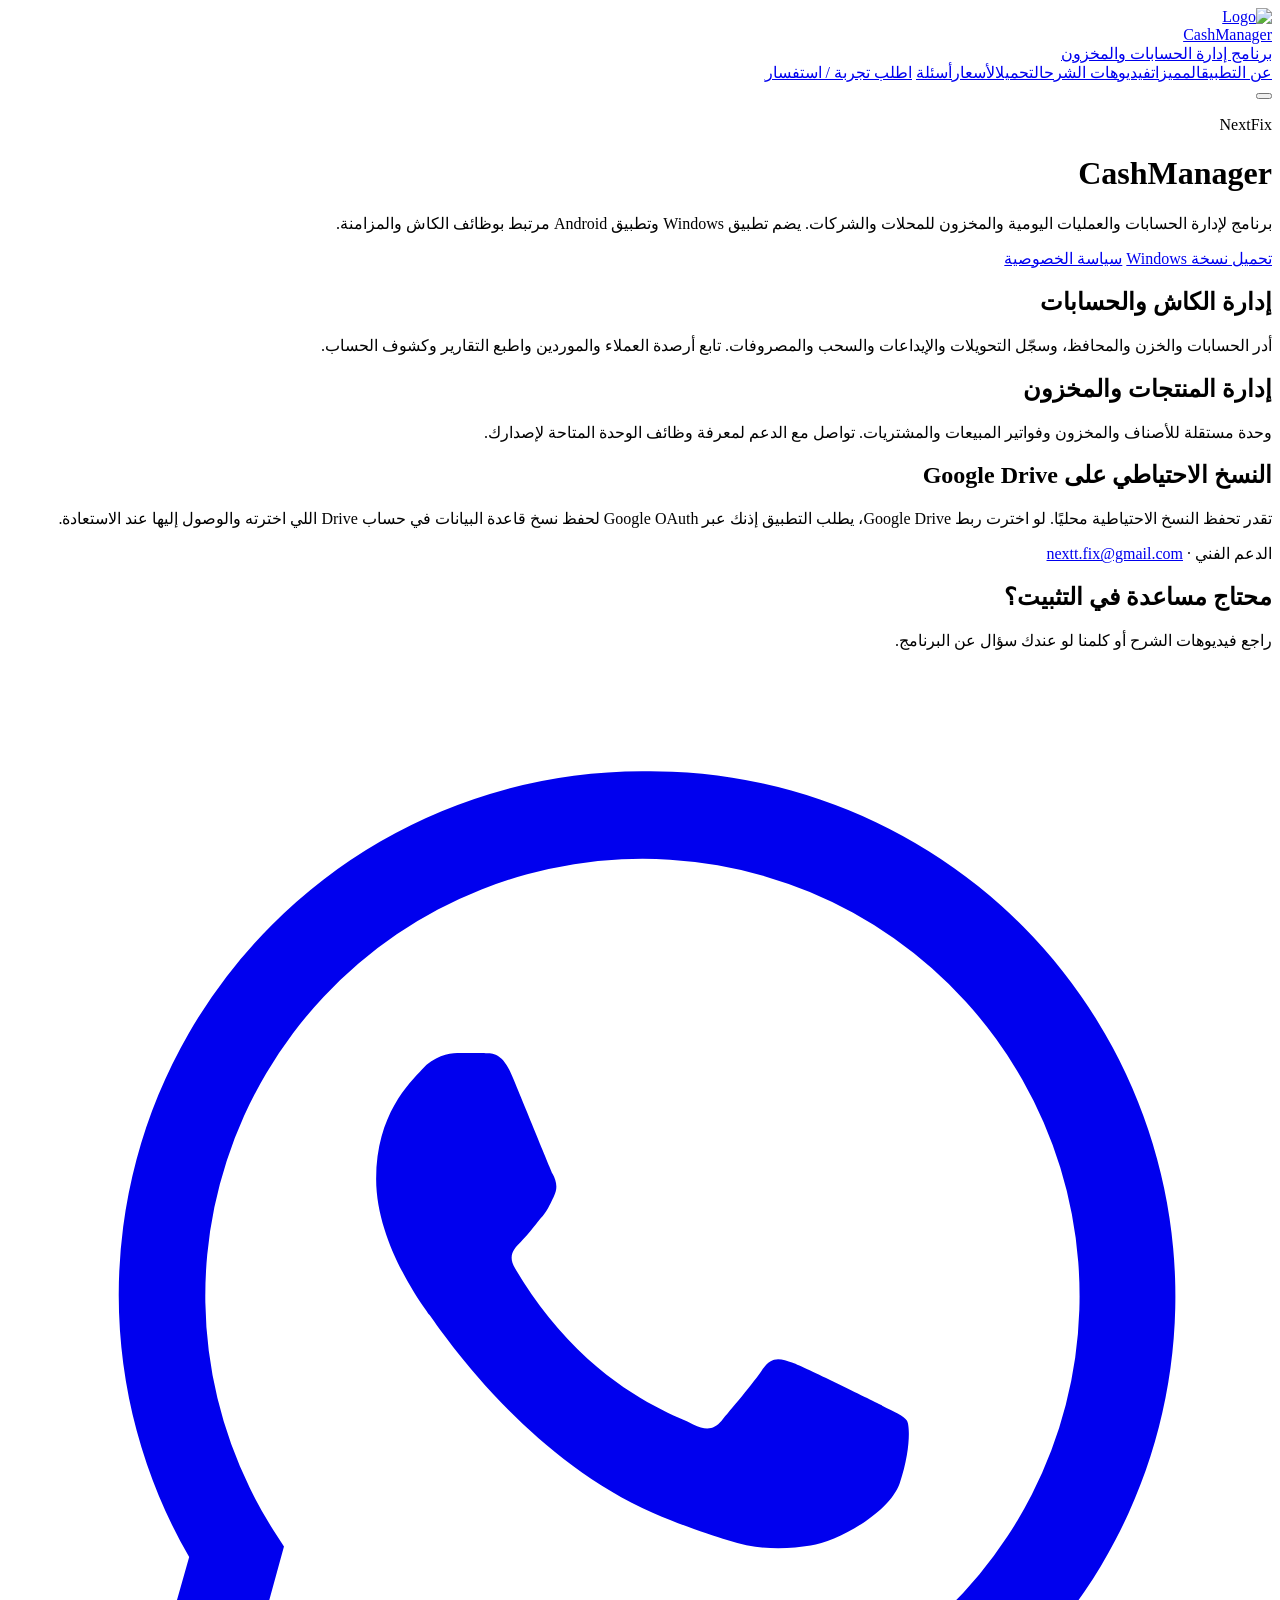
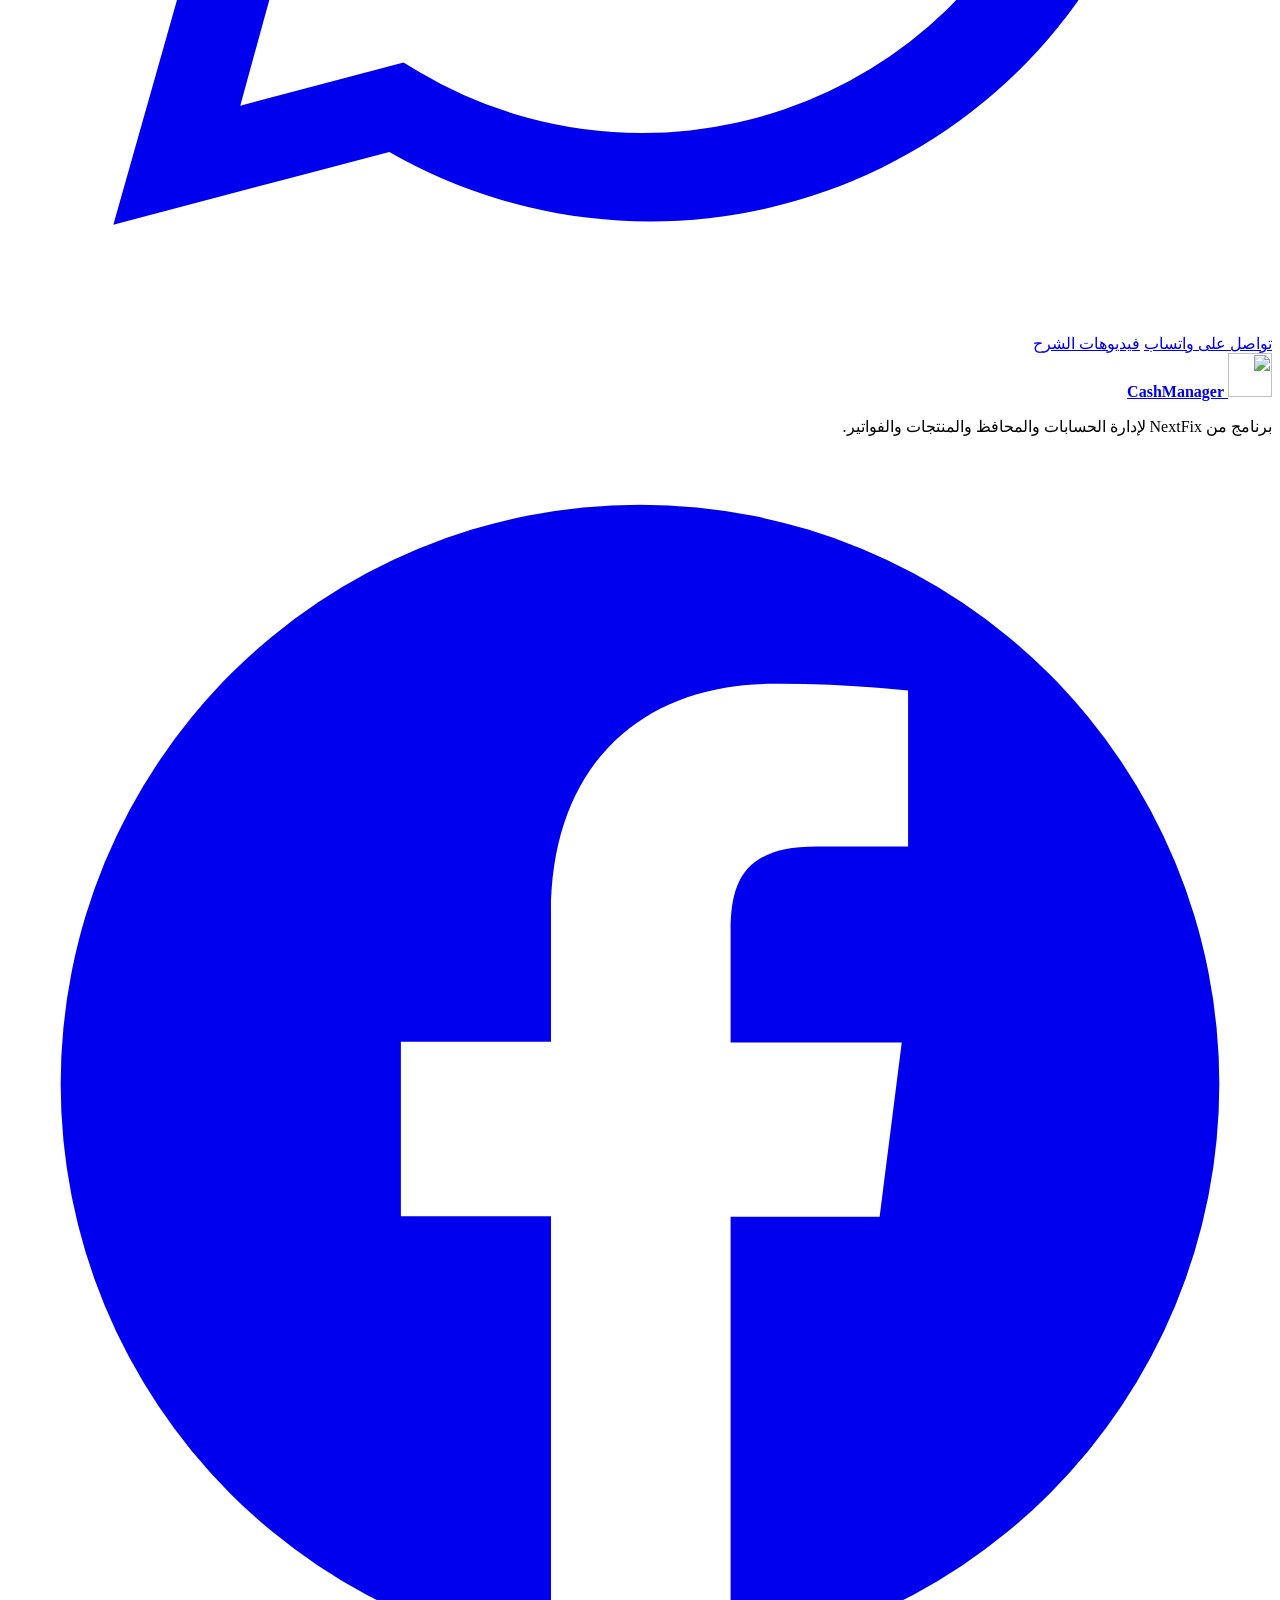
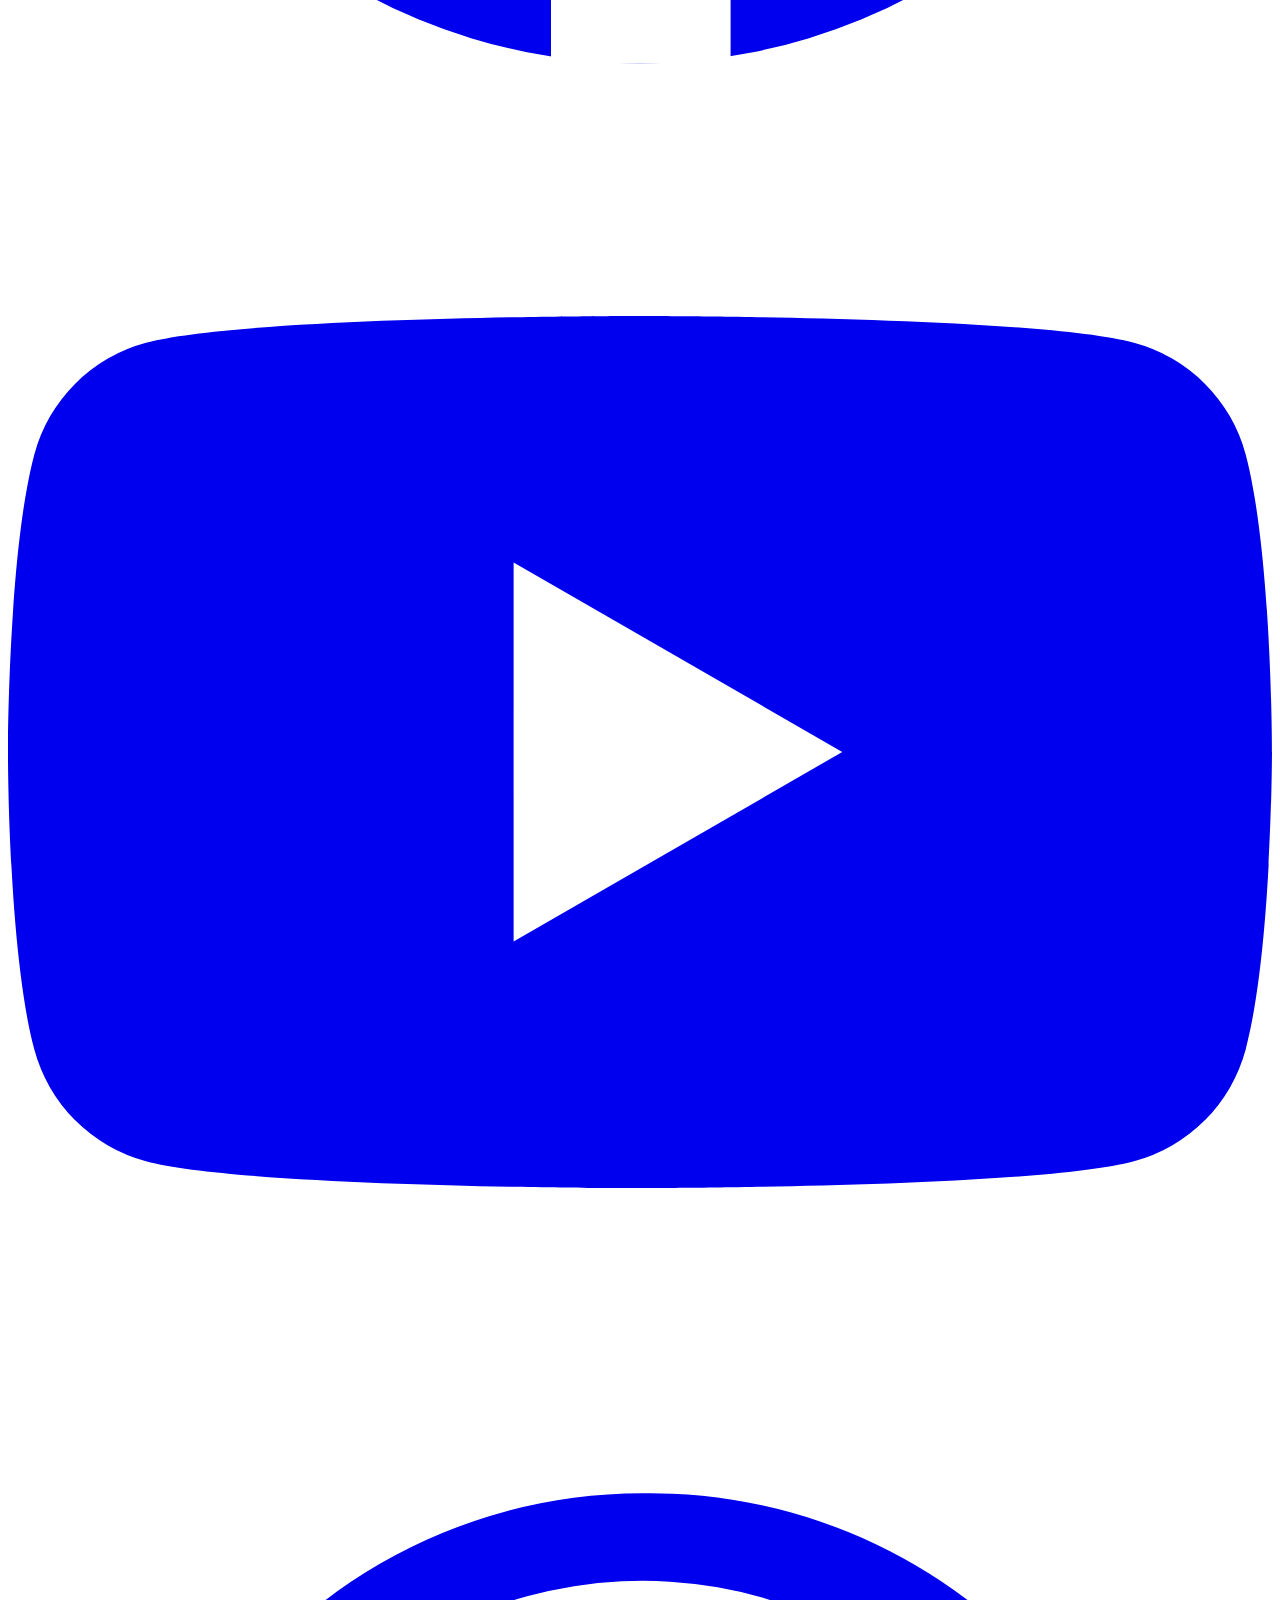
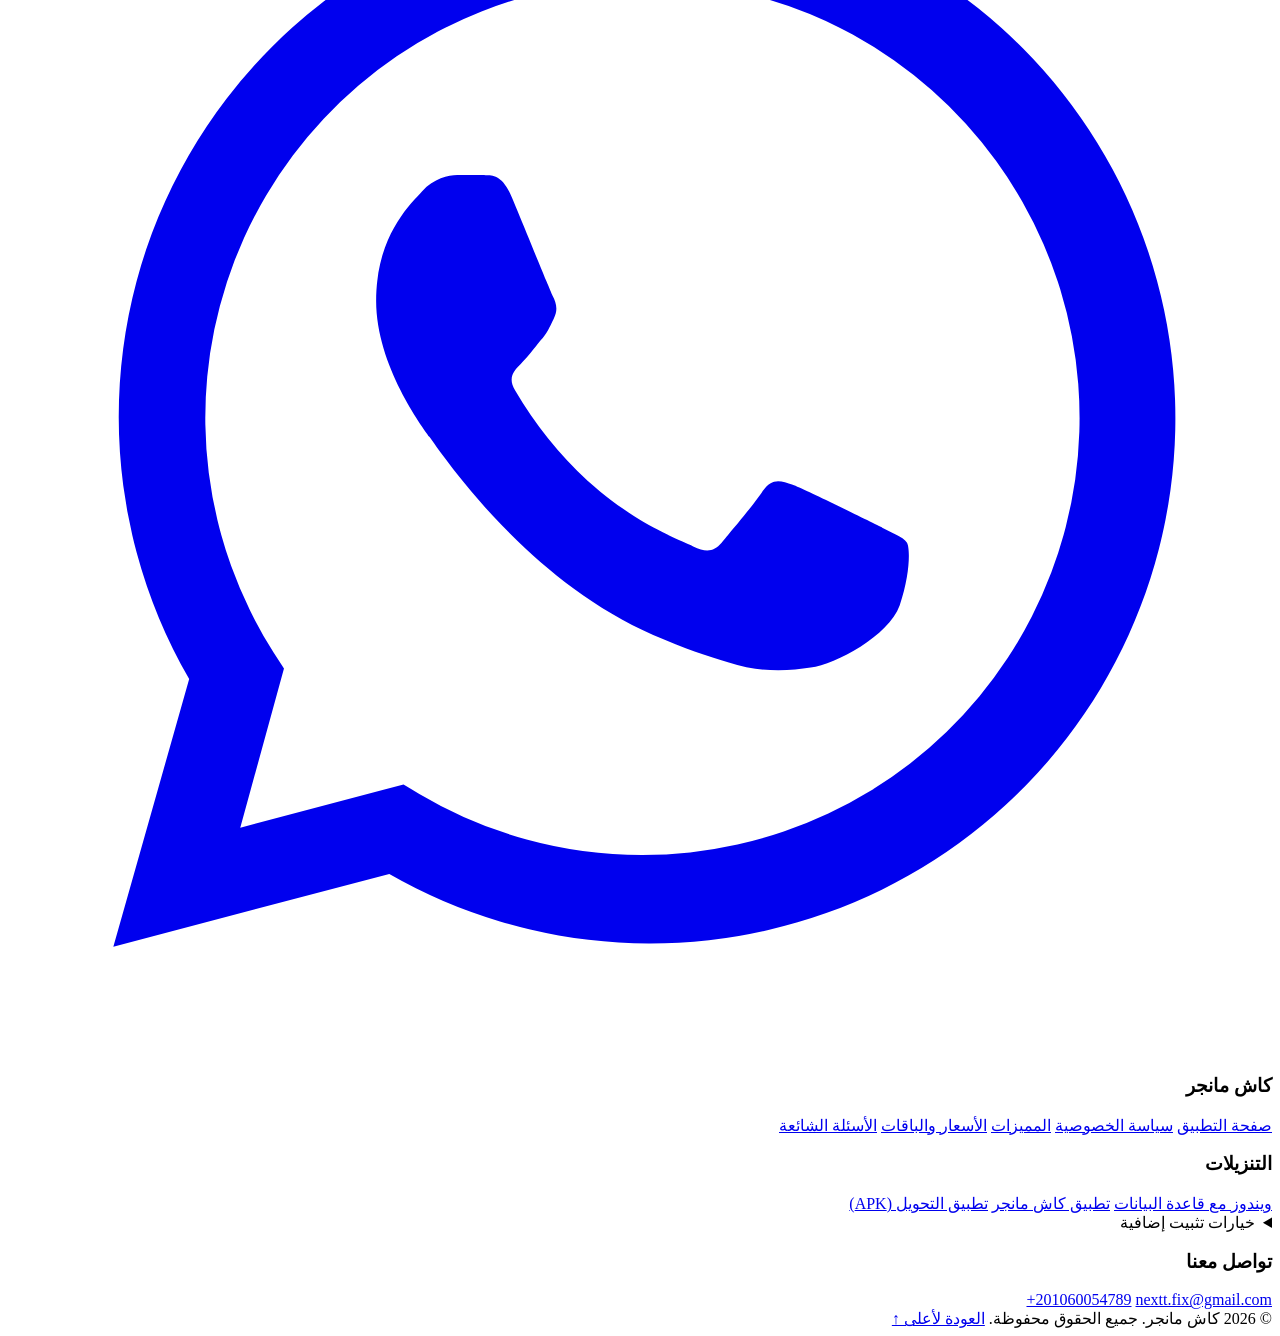
==== application/index.html @ ddff9e62 "- new website" ====
<!doctype html>
<html lang="ar" dir="rtl">
	<head>
		<meta charset="utf-8" />
		<meta name="viewport" content="width=device-width, initial-scale=1" />

		
		<link href="/CashManager/_app/immutable/assets/0.C4EYQJjb.css" rel="stylesheet">
		<link href="/CashManager/_app/immutable/assets/Footer.Rpb5TQUL.css" rel="stylesheet">
		<link href="/CashManager/_app/immutable/assets/3.Cd-C8Ff4.css" rel="stylesheet">
		<link rel="modulepreload" href="/CashManager/_app/immutable/entry/start.DKv0X966.js">
		<link rel="modulepreload" href="/CashManager/_app/immutable/chunks/Bf0lQgUx.js">
		<link rel="modulepreload" href="/CashManager/_app/immutable/chunks/DiQJGKIp.js">
		<link rel="modulepreload" href="/CashManager/_app/immutable/chunks/BC-u8oyA.js">
		<link rel="modulepreload" href="/CashManager/_app/immutable/entry/app.1vugC_EK.js">
		<link rel="modulepreload" href="/CashManager/_app/immutable/chunks/BQvaWUtP.js">
		<link rel="modulepreload" href="/CashManager/_app/immutable/nodes/0.Bdw0fU1M.js">
		<link rel="modulepreload" href="/CashManager/_app/immutable/chunks/D30iAKRq.js">
		<link rel="modulepreload" href="/CashManager/_app/immutable/nodes/3.BW_4rCN_.js">
		<link rel="modulepreload" href="/CashManager/_app/immutable/chunks/BiLCPmBV.js"><title>الصفحة الرسمية للتطبيق | CashManager</title><!-- HEAD_svelte-ve8sf5_START --><meta name="description" content="كاش مانجر من NextFix لإدارة الحسابات والخزن والمحافظ والمخزون والفواتير، مع تقارير وصلاحيات ونسخ احتياطي محلي وعلى Google Drive."><meta name="theme-color" content="#39a7ff"><link rel="icon" href="/CashManager/favicon.png"><meta property="og:title" content="CashManager | كاش مانجر لإدارة الحسابات والمخزون"><meta property="og:description" content="كاش مانجر من NextFix لإدارة الحسابات والخزن والمحافظ والمخزون والفواتير، مع تقارير وصلاحيات ونسخ احتياطي محلي وعلى Google Drive."><meta property="og:type" content="website"><!-- HEAD_svelte-ve8sf5_END --><!-- HEAD_svelte-1igg26w_START --><!-- HEAD_svelte-1igg26w_END -->
	</head>
	<body data-sveltekit-preload-data="hover">
		<div style="display: contents">    <header class="header svelte-kptgid"><div class="container bar svelte-kptgid"><a class="brand svelte-kptgid" href="/CashManager/" aria-label="CashManager"><span class="mark svelte-kptgid" aria-hidden="true" data-svelte-h="svelte-4rk9z4"><img class="logoImg" src="/CashManager/logo.png" alt="Logo"></span> <div class="brandText svelte-kptgid"><div class="name svelte-kptgid">CashManager</div> <div class="tag svelte-kptgid" data-svelte-h="svelte-39ao8q">برنامج إدارة الحسابات والمخزون</div></div></a> <nav class="nav desktop svelte-kptgid" aria-label="التنقل الرئيسي"><a class="link svelte-kptgid" href="/CashManager/application/">عن التطبيق</a><a class="link svelte-kptgid" href="/CashManager/#features">المميزات</a><a class="link svelte-kptgid" href="/CashManager/tutorials/">فيديوهات الشرح</a><a class="link svelte-kptgid" href="/CashManager/#download">التحميل</a><a class="link svelte-kptgid" href="/CashManager/#pricing">الأسعار</a><a class="link svelte-kptgid" href="/CashManager/#faq">أسئلة</a> <a class="btn primary" href="https://wa.me/201060054789" target="_blank" rel="noreferrer" data-svelte-h="svelte-kxjh2m">اطلب تجربة / استفسار</a></nav> <button class="burger svelte-kptgid" aria-label="افتح القائمة" aria-expanded="false"><span class="svelte-kptgid"></span> <span class="svelte-kptgid"></span> <span class="svelte-kptgid"></span></button></div>  </header> <main id="top"><div class="container section"><p class="developer svelte-5136j0" data-svelte-h="svelte-1k87sp7">NextFix</p> <h1 class="svelte-5136j0" data-svelte-h="svelte-q4s28k">CashManager</h1> <p class="intro svelte-5136j0" data-svelte-h="svelte-ffic82">برنامج لإدارة الحسابات والعمليات اليومية والمخزون للمحلات والشركات. يضم تطبيق Windows وتطبيق Android مرتبط بوظائف الكاش والمزامنة.</p> <div class="actions svelte-5136j0" data-svelte-h="svelte-1ubotoe"><a class="btn primary" href="https://github.com/Nexttfix/CashManager/releases/download/v1.0.0/CashManagerSetup.exe">تحميل نسخة Windows</a> <a class="btn" href="/CashManager/privacy-policy/">سياسة الخصوصية</a></div> <div class="grid svelte-5136j0" data-svelte-h="svelte-1f7ym11"><article class="card pad svelte-5136j0"><h2 class="svelte-5136j0">إدارة الكاش والحسابات</h2> <p class="svelte-5136j0">أدر الحسابات والخزن والمحافظ، وسجّل التحويلات والإيداعات والسحب والمصروفات. تابع أرصدة العملاء والموردين واطبع التقارير وكشوف الحساب.</p></article> <article class="card pad svelte-5136j0"><h2 class="svelte-5136j0">إدارة المنتجات والمخزون</h2> <p class="svelte-5136j0">وحدة مستقلة للأصناف والمخزون وفواتير المبيعات والمشتريات. تواصل مع الدعم لمعرفة وظائف الوحدة المتاحة لإصدارك.</p></article> <article class="card pad svelte-5136j0"><h2 class="svelte-5136j0">النسخ الاحتياطي على Google Drive</h2> <p class="svelte-5136j0">تقدر تحفظ النسخ الاحتياطية محليًا. لو اخترت ربط Google Drive، يطلب التطبيق إذنك عبر Google OAuth لحفظ نسخ قاعدة البيانات في حساب Drive اللي اخترته والوصول إليها عند الاستعادة.</p></article></div> <p class="svelte-5136j0">الدعم الفني · <a class="email svelte-5136j0" href="mailto:nextt.fix@gmail.com">nextt.fix@gmail.com</a></p></div></main> <footer class="footer svelte-1u4u56k"><div class="container"><div class="support svelte-1u4u56k"><div data-svelte-h="svelte-p69d2n"><h2 class="svelte-1u4u56k">محتاج مساعدة في التثبيت؟</h2> <p class="svelte-1u4u56k">راجع فيديوهات الشرح أو كلمنا لو عندك سؤال عن البرنامج.</p></div> <div class="actions svelte-1u4u56k"><a class="btn contact svelte-1u4u56k" href="https://wa.me/201060054789" target="_blank" rel="noreferrer"><span class="icon svelte-1u4u56k"><!-- HTML_TAG_START --><svg viewBox="0 0 24 24" fill="currentColor" aria-hidden="true">
    <path d="M12.04 2a9.94 9.94 0 0 0-8.6 14.92L2 22l5.24-1.38A9.97 9.97 0 1 0 12.04 2Zm0 18.26a8.28 8.28 0 0 1-4.23-1.16l-.3-.18-3.1.82.83-3.02-.2-.31a8.3 8.3 0 1 1 7 3.85Zm4.56-6.22c-.25-.12-1.48-.73-1.7-.81-.24-.09-.4-.13-.57.12-.16.25-.64.81-.78.98-.15.17-.29.19-.54.07-.25-.13-1.05-.39-2-1.24a7.52 7.52 0 0 1-1.38-1.72c-.15-.25-.02-.38.11-.51.11-.11.25-.29.37-.44.13-.14.17-.25.25-.41.09-.17.05-.31-.02-.44-.06-.13-.56-1.36-.77-1.86-.2-.49-.41-.42-.56-.43h-.48c-.17 0-.44.06-.67.31-.23.25-.87.85-.87 2.08s.89 2.41 1.01 2.58c.13.16 1.76 2.68 4.25 3.76.6.26 1.06.41 1.42.52.6.2 1.14.17 1.57.1.48-.07 1.48-.6 1.69-1.18.2-.58.2-1.08.14-1.19-.06-.1-.23-.16-.48-.29Z"/>
  </svg><!-- HTML_TAG_END --></span> تواصل على واتساب</a> <a class="btn secondary svelte-1u4u56k" href="/CashManager/tutorials/" data-svelte-h="svelte-16cixqd">فيديوهات الشرح</a></div></div> <div class="columns svelte-1u4u56k"><div class="identity svelte-1u4u56k"><a class="brand svelte-1u4u56k" href="/CashManager/"><img src="/CashManager/logo.png" alt="" width="44" height="44" class="svelte-1u4u56k"> <strong>CashManager</strong></a> <p class="svelte-1u4u56k" data-svelte-h="svelte-jwwavc">برنامج من NextFix لإدارة الحسابات والمحافظ والمنتجات والفواتير.</p> <div class="socials svelte-1u4u56k"><a class="facebook svelte-1u4u56k" href="https://www.facebook.com/kash.manjr.adart.mhlat.almwbayl" target="_blank" rel="noreferrer" aria-label="كاش مانجر على Facebook"><span class="icon svelte-1u4u56k"><!-- HTML_TAG_START --><svg viewBox="0 0 24 24" fill="none" aria-hidden="true">
    <circle cx="12" cy="12" r="11" fill="currentColor"/>
    <path d="M13.72 23v-8.48h2.83l.42-3.31h-3.25V9.1c0-.96.27-1.61 1.63-1.61h1.74V4.53a23.1 23.1 0 0 0-2.54-.13c-2.52 0-4.24 1.54-4.24 4.36v2.44H7.46v3.31h2.85V23h3.41Z" fill="white"/>
  </svg><!-- HTML_TAG_END --></span></a> <a class="youtube svelte-1u4u56k" href="https://www.youtube.com/@CashManagerEG" target="_blank" rel="noreferrer" aria-label="كاش مانجر على YouTube"><span class="icon svelte-1u4u56k"><!-- HTML_TAG_START --><svg viewBox="0 0 24 24" fill="none" aria-hidden="true">
    <path d="M23.5 6.35a3 3 0 0 0-2.12-2.12C19.5 3.72 12 3.72 12 3.72s-7.5 0-9.38.51A3 3 0 0 0 .5 6.35C0 8.23 0 12 0 12s0 3.77.5 5.65a3 3 0 0 0 2.12 2.12c1.88.51 9.38.51 9.38.51s7.5 0 9.38-.51a3 3 0 0 0 2.12-2.12c.5-1.88.5-5.65.5-5.65s0-3.77-.5-5.65Z" fill="currentColor"/>
    <path d="m9.6 15.6 6.24-3.6L9.6 8.4v7.2Z" fill="white"/>
  </svg><!-- HTML_TAG_END --></span></a> <a class="whatsapp svelte-1u4u56k" href="https://wa.me/201060054789" target="_blank" rel="noreferrer" aria-label="كاش مانجر على واتساب"><span class="icon svelte-1u4u56k"><!-- HTML_TAG_START --><svg viewBox="0 0 24 24" fill="currentColor" aria-hidden="true">
    <path d="M12.04 2a9.94 9.94 0 0 0-8.6 14.92L2 22l5.24-1.38A9.97 9.97 0 1 0 12.04 2Zm0 18.26a8.28 8.28 0 0 1-4.23-1.16l-.3-.18-3.1.82.83-3.02-.2-.31a8.3 8.3 0 1 1 7 3.85Zm4.56-6.22c-.25-.12-1.48-.73-1.7-.81-.24-.09-.4-.13-.57.12-.16.25-.64.81-.78.98-.15.17-.29.19-.54.07-.25-.13-1.05-.39-2-1.24a7.52 7.52 0 0 1-1.38-1.72c-.15-.25-.02-.38.11-.51.11-.11.25-.29.37-.44.13-.14.17-.25.25-.41.09-.17.05-.31-.02-.44-.06-.13-.56-1.36-.77-1.86-.2-.49-.41-.42-.56-.43h-.48c-.17 0-.44.06-.67.31-.23.25-.87.85-.87 2.08s.89 2.41 1.01 2.58c.13.16 1.76 2.68 4.25 3.76.6.26 1.06.41 1.42.52.6.2 1.14.17 1.57.1.48-.07 1.48-.6 1.69-1.18.2-.58.2-1.08.14-1.19-.06-.1-.23-.16-.48-.29Z"/>
  </svg><!-- HTML_TAG_END --></span></a></div></div> <nav aria-label="روابط كاش مانجر" class="svelte-1u4u56k"><h3 class="svelte-1u4u56k" data-svelte-h="svelte-1ryziq7">كاش مانجر</h3> <a href="/CashManager/application/" class="svelte-1u4u56k">صفحة التطبيق</a> <a href="/CashManager/privacy-policy/" class="svelte-1u4u56k">سياسة الخصوصية</a> <a href="/CashManager/#features" class="svelte-1u4u56k">المميزات</a> <a href="/CashManager/#pricing" class="svelte-1u4u56k">الأسعار والباقات</a> <a href="/CashManager/#faq" class="svelte-1u4u56k">الأسئلة الشائعة</a></nav> <div class="links svelte-1u4u56k" data-svelte-h="svelte-19tggs"><h3 class="svelte-1u4u56k">التنزيلات</h3> <a href="https://github.com/Nexttfix/CashManager/releases/download/v1.0.0/CashManagerSetup.exe" class="svelte-1u4u56k">ويندوز مع قاعدة البيانات</a> <a href="https://play.google.com/store/apps/details?id=com.elnahas.cashmanager&amp;hl=ar" target="_blank" rel="noreferrer" class="svelte-1u4u56k">تطبيق كاش مانجر</a> <a href="https://github.com/Nexttfix/CashManager/releases/download/v1.0.0/cash_manager_app.apk" class="svelte-1u4u56k">تطبيق التحويل (APK)</a> <details class="svelte-1u4u56k"><summary class="svelte-1u4u56k">خيارات تثبيت إضافية</summary> <a href="https://github.com/Nexttfix/CashManager/releases/download/v1.0.0/CashManager.msi" class="svelte-1u4u56k">تحميل البرنامج فقط (MSI)</a> <p class="svelte-1u4u56k">لجهاز إضافي. ملف التثبيت بدون قاعدة البيانات.</p></details></div> <div class="links svelte-1u4u56k"><h3 class="svelte-1u4u56k" data-svelte-h="svelte-1eypvlf">تواصل معنا</h3> <a href="mailto:nextt.fix@gmail.com" class="svelte-1u4u56k"><bdi>nextt.fix@gmail.com</bdi></a> <a href="tel:+201060054789" class="svelte-1u4u56k"><bdi>+201060054789</bdi></a></div></div> <div class="bottom svelte-1u4u56k"><span>© 2026 كاش مانجر. جميع الحقوق محفوظة.</span> <a href="#top" class="svelte-1u4u56k" data-svelte-h="svelte-najfwq">العودة لأعلى ↑</a></div></div> </footer> 
			
			<script>
				{
					__sveltekit_1aw545y = {
						base: "/CashManager",
						assets: "/CashManager"
					};

					const element = document.currentScript.parentElement;

					Promise.all([
						import("/CashManager/_app/immutable/entry/start.DKv0X966.js"),
						import("/CashManager/_app/immutable/entry/app.1vugC_EK.js")
					]).then(([kit, app]) => {
						kit.start(app, element, {
							node_ids: [0, 3],
							data: [null,null],
							form: null,
							error: null
						});
					});
				}
			</script>
		</div>
	</body>
</html>
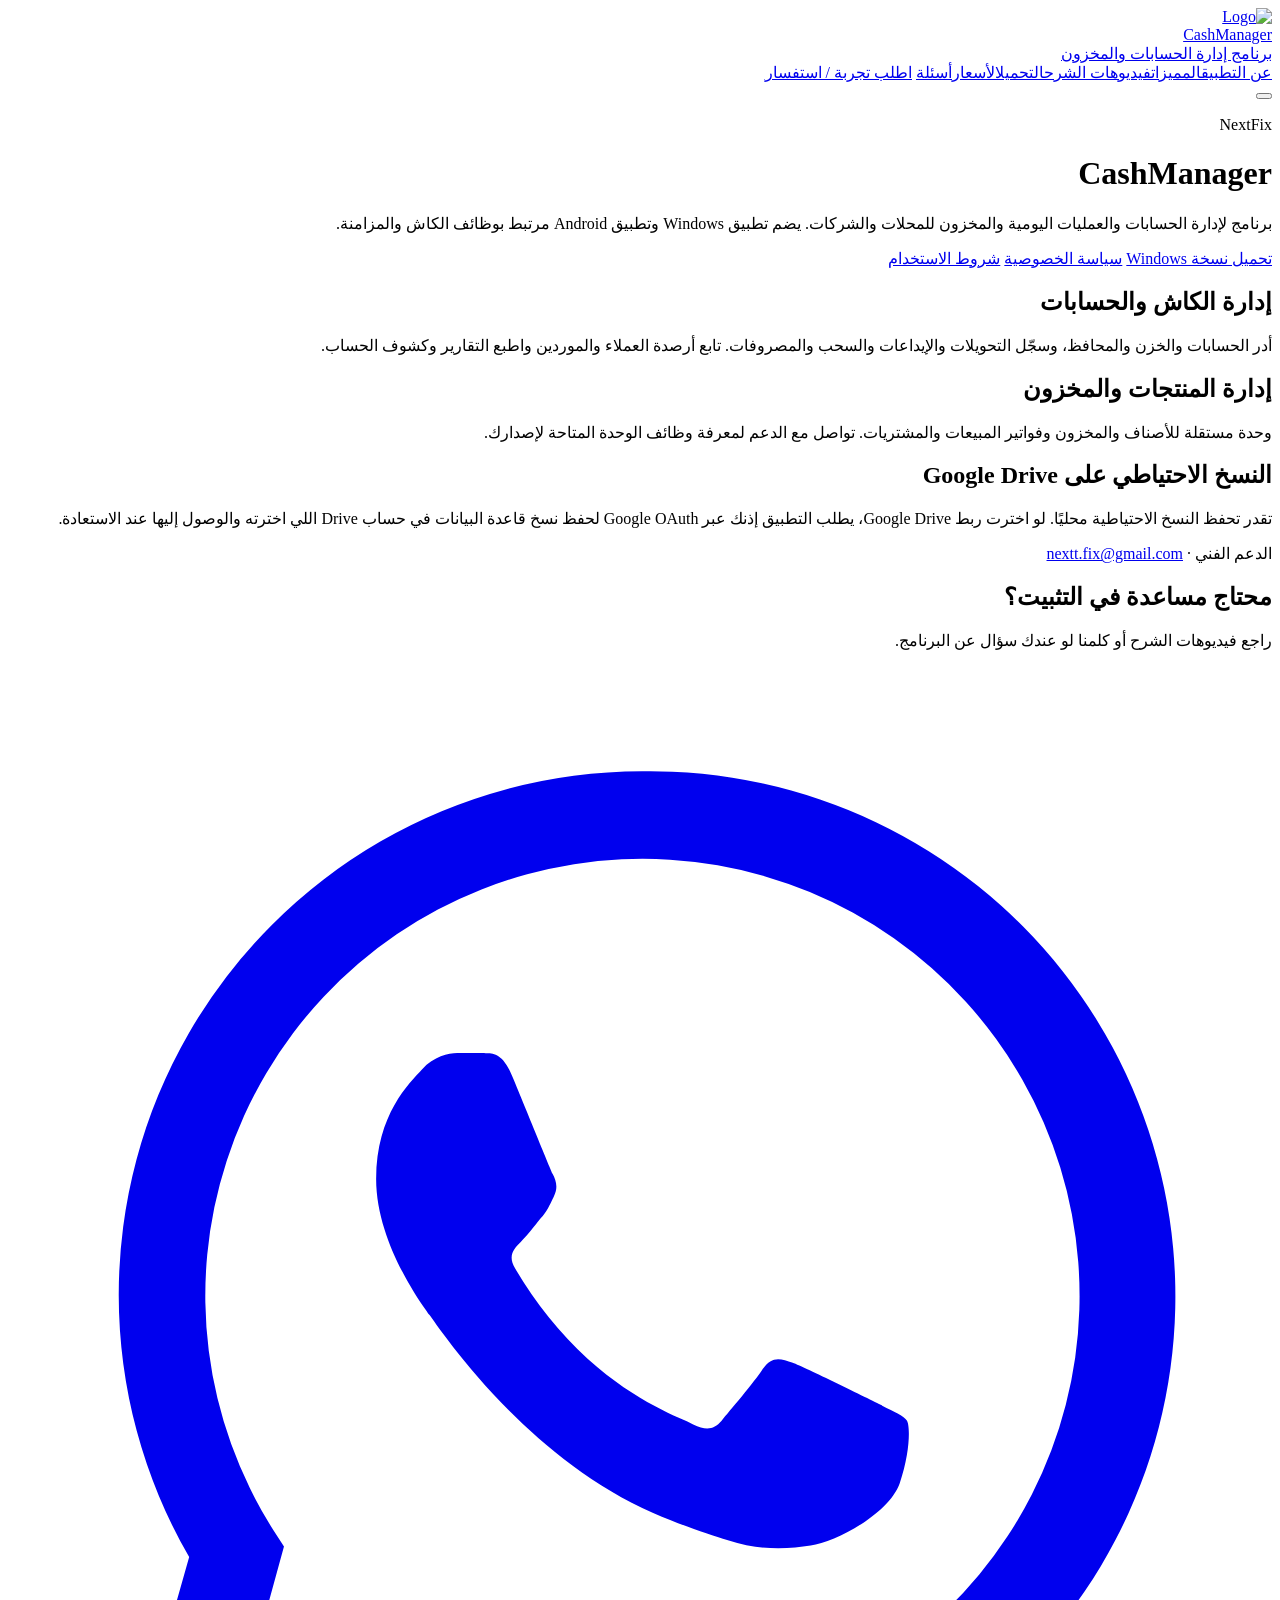
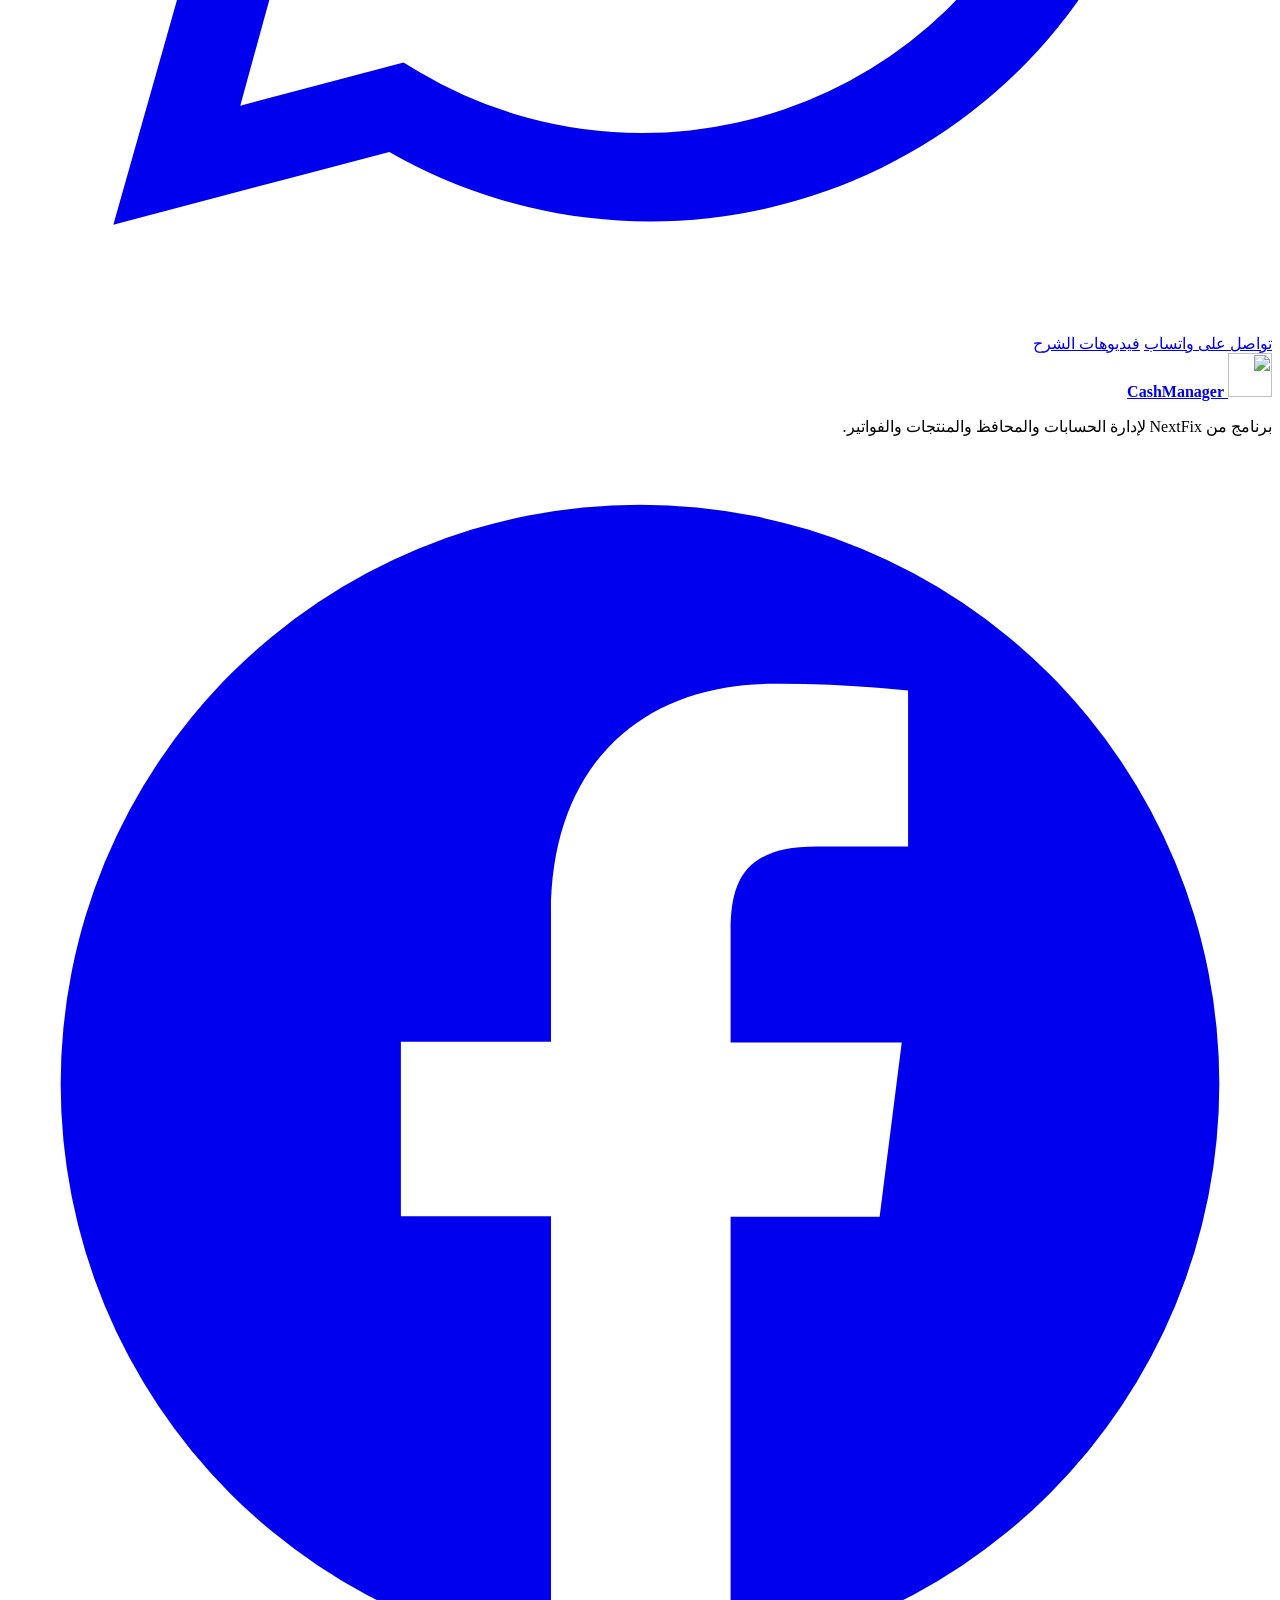
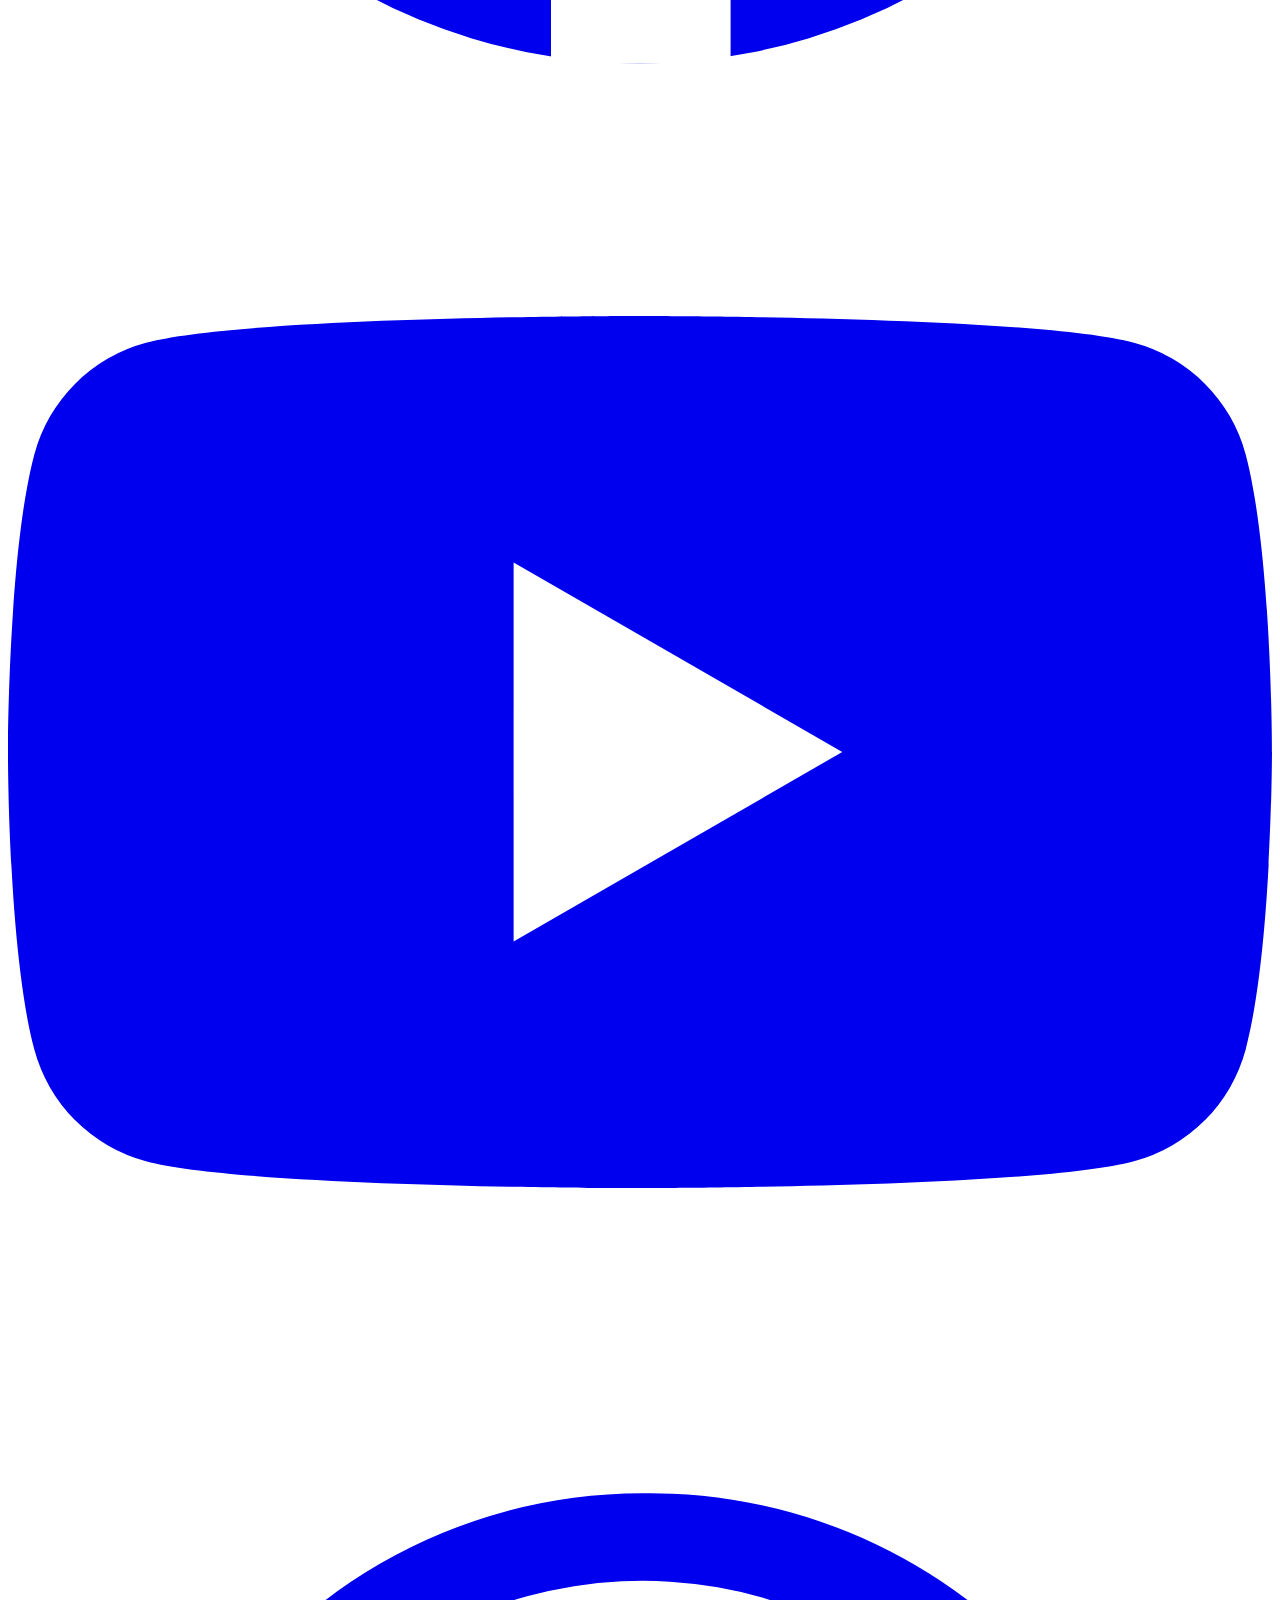
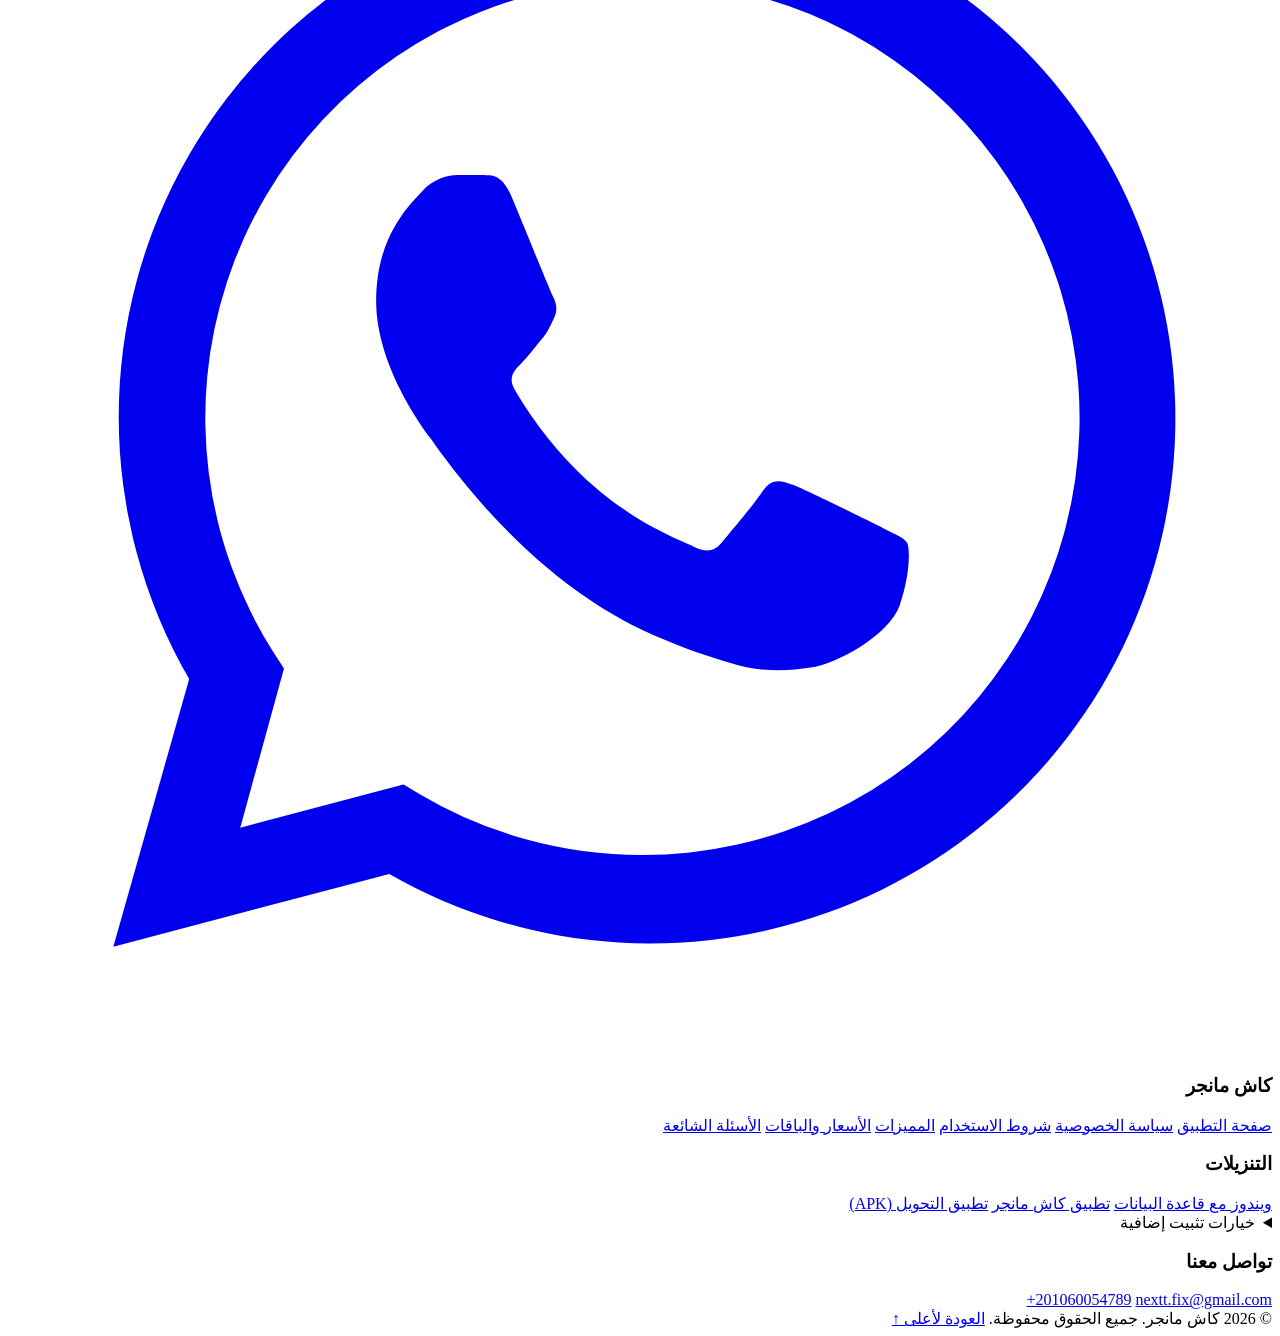
==== commit a3574ba8: "Add files via upload" ====
--- a/application/index.html
+++ b/application/index.html
@@ -8,19 +8,19 @@
 		<link href="/CashManager/_app/immutable/assets/0.C4EYQJjb.css" rel="stylesheet">
 		<link href="/CashManager/_app/immutable/assets/Footer.Rpb5TQUL.css" rel="stylesheet">
 		<link href="/CashManager/_app/immutable/assets/3.Cd-C8Ff4.css" rel="stylesheet">
-		<link rel="modulepreload" href="/CashManager/_app/immutable/entry/start.DKv0X966.js">
-		<link rel="modulepreload" href="/CashManager/_app/immutable/chunks/Bf0lQgUx.js">
+		<link rel="modulepreload" href="/CashManager/_app/immutable/entry/start.DVEJQaaW.js">
+		<link rel="modulepreload" href="/CashManager/_app/immutable/chunks/CyGri5nO.js">
 		<link rel="modulepreload" href="/CashManager/_app/immutable/chunks/DiQJGKIp.js">
-		<link rel="modulepreload" href="/CashManager/_app/immutable/chunks/BC-u8oyA.js">
-		<link rel="modulepreload" href="/CashManager/_app/immutable/entry/app.1vugC_EK.js">
+		<link rel="modulepreload" href="/CashManager/_app/immutable/chunks/CGB3v8K9.js">
+		<link rel="modulepreload" href="/CashManager/_app/immutable/entry/app.BzlUZ2Ol.js">
 		<link rel="modulepreload" href="/CashManager/_app/immutable/chunks/BQvaWUtP.js">
-		<link rel="modulepreload" href="/CashManager/_app/immutable/nodes/0.Bdw0fU1M.js">
+		<link rel="modulepreload" href="/CashManager/_app/immutable/nodes/0.B9JccNCz.js">
 		<link rel="modulepreload" href="/CashManager/_app/immutable/chunks/D30iAKRq.js">
-		<link rel="modulepreload" href="/CashManager/_app/immutable/nodes/3.BW_4rCN_.js">
-		<link rel="modulepreload" href="/CashManager/_app/immutable/chunks/BiLCPmBV.js"><title>الصفحة الرسمية للتطبيق | CashManager</title><!-- HEAD_svelte-ve8sf5_START --><meta name="description" content="كاش مانجر من NextFix لإدارة الحسابات والخزن والمحافظ والمخزون والفواتير، مع تقارير وصلاحيات ونسخ احتياطي محلي وعلى Google Drive."><meta name="theme-color" content="#39a7ff"><link rel="icon" href="/CashManager/favicon.png"><meta property="og:title" content="CashManager | كاش مانجر لإدارة الحسابات والمخزون"><meta property="og:description" content="كاش مانجر من NextFix لإدارة الحسابات والخزن والمحافظ والمخزون والفواتير، مع تقارير وصلاحيات ونسخ احتياطي محلي وعلى Google Drive."><meta property="og:type" content="website"><!-- HEAD_svelte-ve8sf5_END --><!-- HEAD_svelte-1igg26w_START --><!-- HEAD_svelte-1igg26w_END -->
+		<link rel="modulepreload" href="/CashManager/_app/immutable/nodes/3.DcM5fwn8.js">
+		<link rel="modulepreload" href="/CashManager/_app/immutable/chunks/DmzSUL05.js"><title>الصفحة الرسمية للتطبيق | CashManager</title><!-- HEAD_svelte-ve8sf5_START --><meta name="description" content="كاش مانجر من NextFix لإدارة الحسابات والخزن والمحافظ والمخزون والفواتير، مع تقارير وصلاحيات ونسخ احتياطي محلي وعلى Google Drive."><meta name="theme-color" content="#39a7ff"><link rel="icon" href="/CashManager/favicon.png"><meta property="og:title" content="CashManager | كاش مانجر لإدارة الحسابات والمخزون"><meta property="og:description" content="كاش مانجر من NextFix لإدارة الحسابات والخزن والمحافظ والمخزون والفواتير، مع تقارير وصلاحيات ونسخ احتياطي محلي وعلى Google Drive."><meta property="og:type" content="website"><!-- HEAD_svelte-ve8sf5_END --><!-- HEAD_svelte-1igg26w_START --><!-- HEAD_svelte-1igg26w_END -->
 	</head>
 	<body data-sveltekit-preload-data="hover">
-		<div style="display: contents">    <header class="header svelte-kptgid"><div class="container bar svelte-kptgid"><a class="brand svelte-kptgid" href="/CashManager/" aria-label="CashManager"><span class="mark svelte-kptgid" aria-hidden="true" data-svelte-h="svelte-4rk9z4"><img class="logoImg" src="/CashManager/logo.png" alt="Logo"></span> <div class="brandText svelte-kptgid"><div class="name svelte-kptgid">CashManager</div> <div class="tag svelte-kptgid" data-svelte-h="svelte-39ao8q">برنامج إدارة الحسابات والمخزون</div></div></a> <nav class="nav desktop svelte-kptgid" aria-label="التنقل الرئيسي"><a class="link svelte-kptgid" href="/CashManager/application/">عن التطبيق</a><a class="link svelte-kptgid" href="/CashManager/#features">المميزات</a><a class="link svelte-kptgid" href="/CashManager/tutorials/">فيديوهات الشرح</a><a class="link svelte-kptgid" href="/CashManager/#download">التحميل</a><a class="link svelte-kptgid" href="/CashManager/#pricing">الأسعار</a><a class="link svelte-kptgid" href="/CashManager/#faq">أسئلة</a> <a class="btn primary" href="https://wa.me/201060054789" target="_blank" rel="noreferrer" data-svelte-h="svelte-kxjh2m">اطلب تجربة / استفسار</a></nav> <button class="burger svelte-kptgid" aria-label="افتح القائمة" aria-expanded="false"><span class="svelte-kptgid"></span> <span class="svelte-kptgid"></span> <span class="svelte-kptgid"></span></button></div>  </header> <main id="top"><div class="container section"><p class="developer svelte-5136j0" data-svelte-h="svelte-1k87sp7">NextFix</p> <h1 class="svelte-5136j0" data-svelte-h="svelte-q4s28k">CashManager</h1> <p class="intro svelte-5136j0" data-svelte-h="svelte-ffic82">برنامج لإدارة الحسابات والعمليات اليومية والمخزون للمحلات والشركات. يضم تطبيق Windows وتطبيق Android مرتبط بوظائف الكاش والمزامنة.</p> <div class="actions svelte-5136j0" data-svelte-h="svelte-1ubotoe"><a class="btn primary" href="https://github.com/Nexttfix/CashManager/releases/download/v1.0.0/CashManagerSetup.exe">تحميل نسخة Windows</a> <a class="btn" href="/CashManager/privacy-policy/">سياسة الخصوصية</a></div> <div class="grid svelte-5136j0" data-svelte-h="svelte-1f7ym11"><article class="card pad svelte-5136j0"><h2 class="svelte-5136j0">إدارة الكاش والحسابات</h2> <p class="svelte-5136j0">أدر الحسابات والخزن والمحافظ، وسجّل التحويلات والإيداعات والسحب والمصروفات. تابع أرصدة العملاء والموردين واطبع التقارير وكشوف الحساب.</p></article> <article class="card pad svelte-5136j0"><h2 class="svelte-5136j0">إدارة المنتجات والمخزون</h2> <p class="svelte-5136j0">وحدة مستقلة للأصناف والمخزون وفواتير المبيعات والمشتريات. تواصل مع الدعم لمعرفة وظائف الوحدة المتاحة لإصدارك.</p></article> <article class="card pad svelte-5136j0"><h2 class="svelte-5136j0">النسخ الاحتياطي على Google Drive</h2> <p class="svelte-5136j0">تقدر تحفظ النسخ الاحتياطية محليًا. لو اخترت ربط Google Drive، يطلب التطبيق إذنك عبر Google OAuth لحفظ نسخ قاعدة البيانات في حساب Drive اللي اخترته والوصول إليها عند الاستعادة.</p></article></div> <p class="svelte-5136j0">الدعم الفني · <a class="email svelte-5136j0" href="mailto:nextt.fix@gmail.com">nextt.fix@gmail.com</a></p></div></main> <footer class="footer svelte-1u4u56k"><div class="container"><div class="support svelte-1u4u56k"><div data-svelte-h="svelte-p69d2n"><h2 class="svelte-1u4u56k">محتاج مساعدة في التثبيت؟</h2> <p class="svelte-1u4u56k">راجع فيديوهات الشرح أو كلمنا لو عندك سؤال عن البرنامج.</p></div> <div class="actions svelte-1u4u56k"><a class="btn contact svelte-1u4u56k" href="https://wa.me/201060054789" target="_blank" rel="noreferrer"><span class="icon svelte-1u4u56k"><!-- HTML_TAG_START --><svg viewBox="0 0 24 24" fill="currentColor" aria-hidden="true">
+		<div style="display: contents">    <header class="header svelte-kptgid"><div class="container bar svelte-kptgid"><a class="brand svelte-kptgid" href="/CashManager/" aria-label="CashManager"><span class="mark svelte-kptgid" aria-hidden="true" data-svelte-h="svelte-4rk9z4"><img class="logoImg" src="/CashManager/logo.png" alt="Logo"></span> <div class="brandText svelte-kptgid"><div class="name svelte-kptgid">CashManager</div> <div class="tag svelte-kptgid" data-svelte-h="svelte-39ao8q">برنامج إدارة الحسابات والمخزون</div></div></a> <nav class="nav desktop svelte-kptgid" aria-label="التنقل الرئيسي"><a class="link svelte-kptgid" href="/CashManager/application/">عن التطبيق</a><a class="link svelte-kptgid" href="/CashManager/#features">المميزات</a><a class="link svelte-kptgid" href="/CashManager/tutorials/">فيديوهات الشرح</a><a class="link svelte-kptgid" href="/CashManager/#download">التحميل</a><a class="link svelte-kptgid" href="/CashManager/#pricing">الأسعار</a><a class="link svelte-kptgid" href="/CashManager/#faq">أسئلة</a> <a class="btn primary" href="https://wa.me/201060054789" target="_blank" rel="noreferrer" data-svelte-h="svelte-kxjh2m">اطلب تجربة / استفسار</a></nav> <button class="burger svelte-kptgid" aria-label="افتح القائمة" aria-expanded="false"><span class="svelte-kptgid"></span> <span class="svelte-kptgid"></span> <span class="svelte-kptgid"></span></button></div>  </header> <main id="top"><div class="container section"><p class="developer svelte-5136j0" data-svelte-h="svelte-1k87sp7">NextFix</p> <h1 class="svelte-5136j0" data-svelte-h="svelte-q4s28k">CashManager</h1> <p class="intro svelte-5136j0" data-svelte-h="svelte-ffic82">برنامج لإدارة الحسابات والعمليات اليومية والمخزون للمحلات والشركات. يضم تطبيق Windows وتطبيق Android مرتبط بوظائف الكاش والمزامنة.</p> <div class="actions svelte-5136j0" data-svelte-h="svelte-k2b507"><a class="btn primary" href="https://github.com/Nexttfix/CashManager/releases/download/v1.0.0/CashManagerSetup.exe">تحميل نسخة Windows</a> <a class="btn" href="/CashManager/privacy-policy/">سياسة الخصوصية</a> <a class="btn" href="/CashManager/terms/">شروط الاستخدام</a></div> <div class="grid svelte-5136j0" data-svelte-h="svelte-1f7ym11"><article class="card pad svelte-5136j0"><h2 class="svelte-5136j0">إدارة الكاش والحسابات</h2> <p class="svelte-5136j0">أدر الحسابات والخزن والمحافظ، وسجّل التحويلات والإيداعات والسحب والمصروفات. تابع أرصدة العملاء والموردين واطبع التقارير وكشوف الحساب.</p></article> <article class="card pad svelte-5136j0"><h2 class="svelte-5136j0">إدارة المنتجات والمخزون</h2> <p class="svelte-5136j0">وحدة مستقلة للأصناف والمخزون وفواتير المبيعات والمشتريات. تواصل مع الدعم لمعرفة وظائف الوحدة المتاحة لإصدارك.</p></article> <article class="card pad svelte-5136j0"><h2 class="svelte-5136j0">النسخ الاحتياطي على Google Drive</h2> <p class="svelte-5136j0">تقدر تحفظ النسخ الاحتياطية محليًا. لو اخترت ربط Google Drive، يطلب التطبيق إذنك عبر Google OAuth لحفظ نسخ قاعدة البيانات في حساب Drive اللي اخترته والوصول إليها عند الاستعادة.</p></article></div> <p class="svelte-5136j0">الدعم الفني · <a class="email svelte-5136j0" href="mailto:nextt.fix@gmail.com">nextt.fix@gmail.com</a></p></div></main> <footer class="footer svelte-1u4u56k"><div class="container"><div class="support svelte-1u4u56k"><div data-svelte-h="svelte-p69d2n"><h2 class="svelte-1u4u56k">محتاج مساعدة في التثبيت؟</h2> <p class="svelte-1u4u56k">راجع فيديوهات الشرح أو كلمنا لو عندك سؤال عن البرنامج.</p></div> <div class="actions svelte-1u4u56k"><a class="btn contact svelte-1u4u56k" href="https://wa.me/201060054789" target="_blank" rel="noreferrer"><span class="icon svelte-1u4u56k"><!-- HTML_TAG_START --><svg viewBox="0 0 24 24" fill="currentColor" aria-hidden="true">
     <path d="M12.04 2a9.94 9.94 0 0 0-8.6 14.92L2 22l5.24-1.38A9.97 9.97 0 1 0 12.04 2Zm0 18.26a8.28 8.28 0 0 1-4.23-1.16l-.3-.18-3.1.82.83-3.02-.2-.31a8.3 8.3 0 1 1 7 3.85Zm4.56-6.22c-.25-.12-1.48-.73-1.7-.81-.24-.09-.4-.13-.57.12-.16.25-.64.81-.78.98-.15.17-.29.19-.54.07-.25-.13-1.05-.39-2-1.24a7.52 7.52 0 0 1-1.38-1.72c-.15-.25-.02-.38.11-.51.11-.11.25-.29.37-.44.13-.14.17-.25.25-.41.09-.17.05-.31-.02-.44-.06-.13-.56-1.36-.77-1.86-.2-.49-.41-.42-.56-.43h-.48c-.17 0-.44.06-.67.31-.23.25-.87.85-.87 2.08s.89 2.41 1.01 2.58c.13.16 1.76 2.68 4.25 3.76.6.26 1.06.41 1.42.52.6.2 1.14.17 1.57.1.48-.07 1.48-.6 1.69-1.18.2-.58.2-1.08.14-1.19-.06-.1-.23-.16-.48-.29Z"/>
   </svg><!-- HTML_TAG_END --></span> تواصل على واتساب</a> <a class="btn secondary svelte-1u4u56k" href="/CashManager/tutorials/" data-svelte-h="svelte-16cixqd">فيديوهات الشرح</a></div></div> <div class="columns svelte-1u4u56k"><div class="identity svelte-1u4u56k"><a class="brand svelte-1u4u56k" href="/CashManager/"><img src="/CashManager/logo.png" alt="" width="44" height="44" class="svelte-1u4u56k"> <strong>CashManager</strong></a> <p class="svelte-1u4u56k" data-svelte-h="svelte-jwwavc">برنامج من NextFix لإدارة الحسابات والمحافظ والمنتجات والفواتير.</p> <div class="socials svelte-1u4u56k"><a class="facebook svelte-1u4u56k" href="https://www.facebook.com/kash.manjr.adart.mhlat.almwbayl" target="_blank" rel="noreferrer" aria-label="كاش مانجر على Facebook"><span class="icon svelte-1u4u56k"><!-- HTML_TAG_START --><svg viewBox="0 0 24 24" fill="none" aria-hidden="true">
     <circle cx="12" cy="12" r="11" fill="currentColor"/>
@@ -30,11 +30,11 @@
     <path d="m9.6 15.6 6.24-3.6L9.6 8.4v7.2Z" fill="white"/>
   </svg><!-- HTML_TAG_END --></span></a> <a class="whatsapp svelte-1u4u56k" href="https://wa.me/201060054789" target="_blank" rel="noreferrer" aria-label="كاش مانجر على واتساب"><span class="icon svelte-1u4u56k"><!-- HTML_TAG_START --><svg viewBox="0 0 24 24" fill="currentColor" aria-hidden="true">
     <path d="M12.04 2a9.94 9.94 0 0 0-8.6 14.92L2 22l5.24-1.38A9.97 9.97 0 1 0 12.04 2Zm0 18.26a8.28 8.28 0 0 1-4.23-1.16l-.3-.18-3.1.82.83-3.02-.2-.31a8.3 8.3 0 1 1 7 3.85Zm4.56-6.22c-.25-.12-1.48-.73-1.7-.81-.24-.09-.4-.13-.57.12-.16.25-.64.81-.78.98-.15.17-.29.19-.54.07-.25-.13-1.05-.39-2-1.24a7.52 7.52 0 0 1-1.38-1.72c-.15-.25-.02-.38.11-.51.11-.11.25-.29.37-.44.13-.14.17-.25.25-.41.09-.17.05-.31-.02-.44-.06-.13-.56-1.36-.77-1.86-.2-.49-.41-.42-.56-.43h-.48c-.17 0-.44.06-.67.31-.23.25-.87.85-.87 2.08s.89 2.41 1.01 2.58c.13.16 1.76 2.68 4.25 3.76.6.26 1.06.41 1.42.52.6.2 1.14.17 1.57.1.48-.07 1.48-.6 1.69-1.18.2-.58.2-1.08.14-1.19-.06-.1-.23-.16-.48-.29Z"/>
-  </svg><!-- HTML_TAG_END --></span></a></div></div> <nav aria-label="روابط كاش مانجر" class="svelte-1u4u56k"><h3 class="svelte-1u4u56k" data-svelte-h="svelte-1ryziq7">كاش مانجر</h3> <a href="/CashManager/application/" class="svelte-1u4u56k">صفحة التطبيق</a> <a href="/CashManager/privacy-policy/" class="svelte-1u4u56k">سياسة الخصوصية</a> <a href="/CashManager/#features" class="svelte-1u4u56k">المميزات</a> <a href="/CashManager/#pricing" class="svelte-1u4u56k">الأسعار والباقات</a> <a href="/CashManager/#faq" class="svelte-1u4u56k">الأسئلة الشائعة</a></nav> <div class="links svelte-1u4u56k" data-svelte-h="svelte-19tggs"><h3 class="svelte-1u4u56k">التنزيلات</h3> <a href="https://github.com/Nexttfix/CashManager/releases/download/v1.0.0/CashManagerSetup.exe" class="svelte-1u4u56k">ويندوز مع قاعدة البيانات</a> <a href="https://play.google.com/store/apps/details?id=com.elnahas.cashmanager&amp;hl=ar" target="_blank" rel="noreferrer" class="svelte-1u4u56k">تطبيق كاش مانجر</a> <a href="https://github.com/Nexttfix/CashManager/releases/download/v1.0.0/cash_manager_app.apk" class="svelte-1u4u56k">تطبيق التحويل (APK)</a> <details class="svelte-1u4u56k"><summary class="svelte-1u4u56k">خيارات تثبيت إضافية</summary> <a href="https://github.com/Nexttfix/CashManager/releases/download/v1.0.0/CashManager.msi" class="svelte-1u4u56k">تحميل البرنامج فقط (MSI)</a> <p class="svelte-1u4u56k">لجهاز إضافي. ملف التثبيت بدون قاعدة البيانات.</p></details></div> <div class="links svelte-1u4u56k"><h3 class="svelte-1u4u56k" data-svelte-h="svelte-1eypvlf">تواصل معنا</h3> <a href="mailto:nextt.fix@gmail.com" class="svelte-1u4u56k"><bdi>nextt.fix@gmail.com</bdi></a> <a href="tel:+201060054789" class="svelte-1u4u56k"><bdi>+201060054789</bdi></a></div></div> <div class="bottom svelte-1u4u56k"><span>© 2026 كاش مانجر. جميع الحقوق محفوظة.</span> <a href="#top" class="svelte-1u4u56k" data-svelte-h="svelte-najfwq">العودة لأعلى ↑</a></div></div> </footer> 
+  </svg><!-- HTML_TAG_END --></span></a></div></div> <nav aria-label="روابط كاش مانجر" class="svelte-1u4u56k"><h3 class="svelte-1u4u56k" data-svelte-h="svelte-1ryziq7">كاش مانجر</h3> <a href="/CashManager/application/" class="svelte-1u4u56k">صفحة التطبيق</a> <a href="/CashManager/privacy-policy/" class="svelte-1u4u56k">سياسة الخصوصية</a> <a href="/CashManager/terms/" class="svelte-1u4u56k">شروط الاستخدام</a> <a href="/CashManager/#features" class="svelte-1u4u56k">المميزات</a> <a href="/CashManager/#pricing" class="svelte-1u4u56k">الأسعار والباقات</a> <a href="/CashManager/#faq" class="svelte-1u4u56k">الأسئلة الشائعة</a></nav> <div class="links svelte-1u4u56k" data-svelte-h="svelte-19tggs"><h3 class="svelte-1u4u56k">التنزيلات</h3> <a href="https://github.com/Nexttfix/CashManager/releases/download/v1.0.0/CashManagerSetup.exe" class="svelte-1u4u56k">ويندوز مع قاعدة البيانات</a> <a href="https://play.google.com/store/apps/details?id=com.elnahas.cashmanager&amp;hl=ar" target="_blank" rel="noreferrer" class="svelte-1u4u56k">تطبيق كاش مانجر</a> <a href="https://github.com/Nexttfix/CashManager/releases/download/v1.0.0/cash_manager_app.apk" class="svelte-1u4u56k">تطبيق التحويل (APK)</a> <details class="svelte-1u4u56k"><summary class="svelte-1u4u56k">خيارات تثبيت إضافية</summary> <a href="https://github.com/Nexttfix/CashManager/releases/download/v1.0.0/CashManager.msi" class="svelte-1u4u56k">تحميل البرنامج فقط (MSI)</a> <p class="svelte-1u4u56k">لجهاز إضافي. ملف التثبيت بدون قاعدة البيانات.</p></details></div> <div class="links svelte-1u4u56k"><h3 class="svelte-1u4u56k" data-svelte-h="svelte-1eypvlf">تواصل معنا</h3> <a href="mailto:nextt.fix@gmail.com" class="svelte-1u4u56k"><bdi>nextt.fix@gmail.com</bdi></a> <a href="tel:+201060054789" class="svelte-1u4u56k"><bdi>+201060054789</bdi></a></div></div> <div class="bottom svelte-1u4u56k"><span>© 2026 كاش مانجر. جميع الحقوق محفوظة.</span> <a href="#top" class="svelte-1u4u56k" data-svelte-h="svelte-najfwq">العودة لأعلى ↑</a></div></div> </footer> 
 			
 			<script>
 				{
-					__sveltekit_1aw545y = {
+					__sveltekit_1bfua7r = {
 						base: "/CashManager",
 						assets: "/CashManager"
 					};
@@ -42,8 +42,8 @@
 					const element = document.currentScript.parentElement;
 
 					Promise.all([
-						import("/CashManager/_app/immutable/entry/start.DKv0X966.js"),
-						import("/CashManager/_app/immutable/entry/app.1vugC_EK.js")
+						import("/CashManager/_app/immutable/entry/start.DVEJQaaW.js"),
+						import("/CashManager/_app/immutable/entry/app.BzlUZ2Ol.js")
 					]).then(([kit, app]) => {
 						kit.start(app, element, {
 							node_ids: [0, 3],
